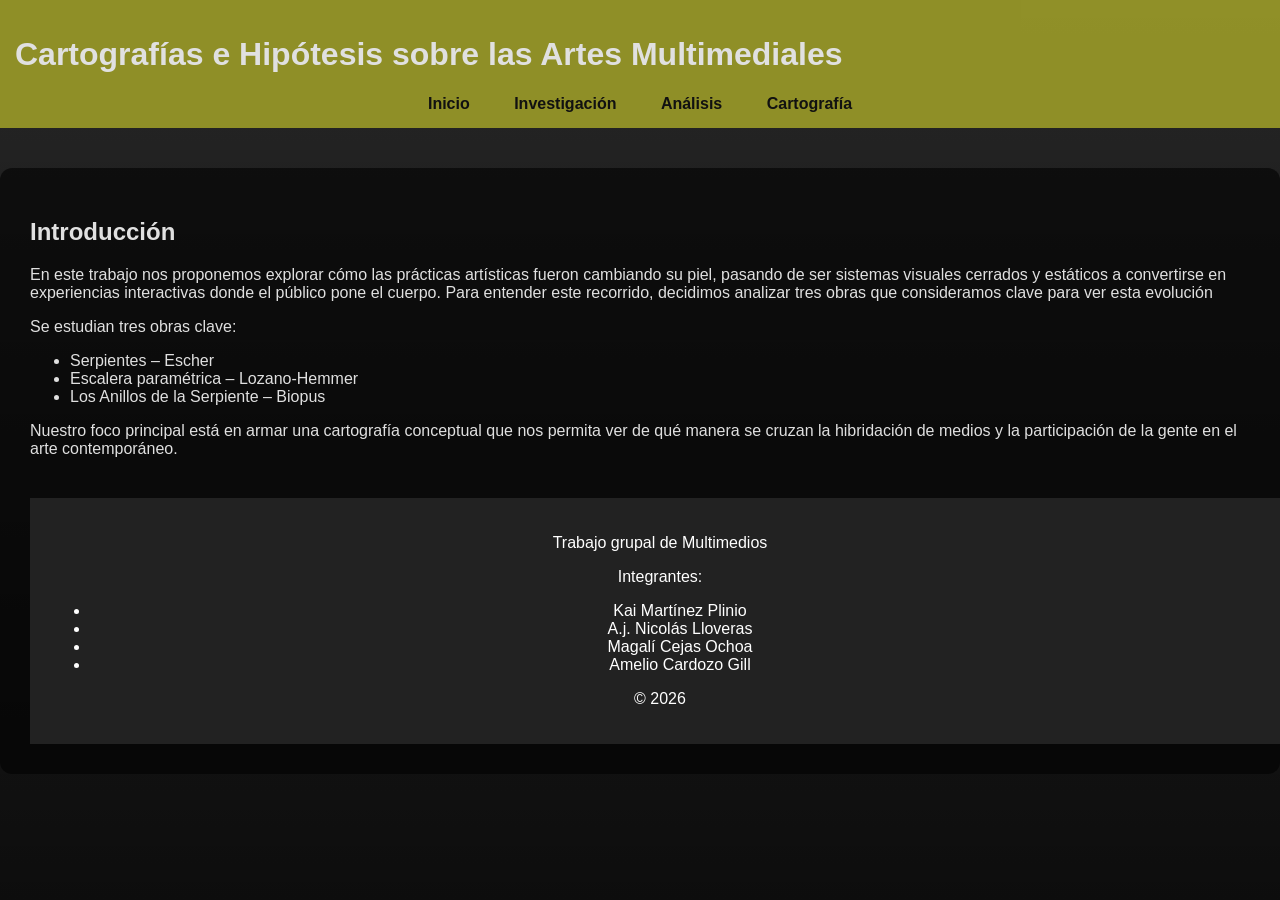
==== CARTOGRAFIA/index.html @ bc1290e7 "Update index.html" ====
<!DOCTYPE html>
<html lang="es">
<head>
<meta charset="UTF-8">
<title>Cartografía Multimedial</title>
<link rel="stylesheet" href="css/estilos.css">
</head>

<body>

<header>
<h1>Cartografías e Hipótesis sobre las Artes Multimediales</h1>
<nav>
<a href="index.html">Inicio</a>
<a href="investigacion.html">Investigación</a>
<a href="analisis.html">Análisis</a>
<a href="cartografia.html">Cartografía</a>
</nav>
</header>

<section class="contenido">
<h2>Introducción</h2>

<p>
En este trabajo nos proponemos explorar cómo las prácticas artísticas fueron cambiando su piel, pasando de ser sistemas visuales cerrados y estáticos a convertirse en experiencias interactivas donde el público pone el cuerpo. Para entender este recorrido, decidimos analizar tres obras que consideramos clave para ver esta evolución

<p>
Se estudian tres obras clave:
</p>

<ul>
<li>Serpientes – Escher</li>
<li>Escalera paramétrica – Lozano-Hemmer</li>
<li>Los Anillos de la Serpiente – Biopus</li>
</ul>

<p>
Nuestro foco principal está en armar una cartografía conceptual que nos permita ver de qué manera se cruzan la hibridación de medios y la participación de la gente en el arte contemporáneo.
</p>
<footer>
<p>Trabajo grupal de Multimedios</p>
<p>Integrantes:</p>
<ul>
<li>Kai Martínez Plinio</li>
<li>A.j. Nicolás Lloveras</li>
<li>Magalí Cejas Ochoa</li>
<li>Amelio Cardozo Gill</li>
</ul>
<p>© 2026</p>
</footer></section>
</body>
</html>
---- CARTOGRAFIA/css/estilos.css ----
/* ===== RESET ===== */
html, body {
  margin: 0;
  padding: 0;
}

/* ===== FONDO ===== */
body {
  font-family: 'Franklin Gothic Medium', 'Arial Narrow', Arial, sans-serif, serif;
  color: #e0e0e0;

  background:
    linear-gradient(rgba(0,0,0,0.85), rgba(0,0,0,0.95)),
    url("../img/fondo1.jpg");

  background-size: cover;
  background-attachment: fixed;
}

/* ===== HEADER ===== */
header {
  background: rgba(163, 163, 40, 0.85);
  padding: 15px;
  position: sticky;
  top: 0;
  z-index: 100;
}

nav {
  text-align: center;
}

nav a {
  margin: 0 20px;
  text-decoration: none;
  color: #111;
  font-weight: bold;
}

/* ===== CONTENIDO ===== */
.contenido {
  max-width: 1400px;
  margin: 40px auto;
  padding: 30px;
  background: rgba(0,0,0,0.6);
  border-radius: 12px;
}

/* ===== LAYOUT ===== */
.layout {
  display: flex;
}

/* ===== SIDEBAR ===== */
.sidebar {
  width: 240px;
}

.modo {
  display: flex;
  align-items: center;
  margin: 20px 0;
  cursor: pointer;
  transition: 0.3s;
}

.modo:hover {
  transform: translateX(5px);
}

.iconoModo {
  width: 50px;
  height: 50px;
  border-radius: 50%;
  margin-right: 10px;
  display:flex;
  align-items:center;
  justify-content:center;
  border:2px solid;
  font-size: 20px;
}

/* ===== COLORES ===== */
.c1 { border-color:#00eaff; color:#00eaff; }
.c2 { border-color:#4aa3ff; color:#4aa3ff; }
.c3 { border-color:#b46cff; color:#b46cff; }
.c4 { border-color:#ff8c00; color:#ff8c00; }
.c5 { border-color:#aaff00; color:#aaff00; }

/* ===== GRAFICO ===== */
.grafico {
  flex: 1;
  position: relative;
  height: 650px;
}

/* ===== EJES ===== */
.ejes::before {
  content: "";
  position: absolute;
  left: 60px;
  bottom: 60px;
  width: calc(100% - 120px);
  height: 1px;
  background: rgba(255,255,255,0.2);
}

.ejes::after {
  content: "";
  position: absolute;
  left: 60px;
  bottom: 60px;
  width: 1px;
  height: calc(100% - 120px);
  background: rgba(255,255,255,0.2);
}

.ejeY {
  position: absolute;
  left: 20px;
  top: 50%;
  transform: rotate(-90deg);
  font-size: 12px;
  opacity: 0.6;
}

.ejeX {
  position: absolute;
  bottom: 20px;
  left: 45%;
  font-size: 12px;
  opacity: 0.6;
}

/* ===== SVG LINEAS ===== */
svg {
  position: absolute;
  width: 100%;
  height: 100%;
  z-index: 1;
}

/* ===== NODOS ===== */
.nodo {
  position: absolute;
  width: 120px;
  height: 120px;
  border-radius: 50%;
  overflow: hidden;
  border: 4px solid;
  transition: 0.4s;
  z-index: 2;
}

/* ===== IMAGENES (MEJORADAS) ===== */
.img-artista {
  width: 100%;
  max-width: 1090px;   /* mismo ancho para todas */
  height: 790px;      /* misma altura */
  object-fit: cover;  /* recorta sin deformar */
  display: block;
}
.nodo img {
  width: 100%;
  height: 100%;
  object-fit: cover;

  filter: grayscale(30%) contrast(110%);
  transition: 0.4s;
}

.nodo:hover img {
  filter: grayscale(0%) contrast(120%);
}

/* IDENTIDAD VISUAL POR ARTISTA */
.escher img {
  filter: sepia(30%) contrast(110%);
}

.hemmer img {
  filter: hue-rotate(260deg);
}

.biopus img {
  filter: saturate(140%);
}

/* HOVER NODO */
.nodo:hover {
  transform: scale(1.2);
  box-shadow: 0 0 30px currentColor;
}

/* ===== POSICIONES ===== */
.escher {
  left: 20%;
  top: 60%;
}

.hemmer {
  left: 50%;
  top: 40%;
}

.biopus {
  left: 80%;
  top: 20%;
}

/* ===== INFO NODO ===== */
.infoNodo {
  position: absolute;
  bottom: -70px;
  width: 160px;
  left: 50%;
  transform: translateX(-50%);
  text-align: center;
  font-size: 12px;
  opacity: 0.8;
}

/* ===== TOP UI ===== */
.topUI {
  position: absolute;
  top: 20px;
  left: 40px;
  z-index: 3;
}

.tituloGrafico {
  font-size: 22px;
  font-weight: bold;
}

.subtitulo {
  font-size: 14px;
  opacity: 0.7;
}

/* ===== ICONOS ===== */
.iconos {
  position: absolute;
  bottom: 0;
  width: 100%;
  display: flex;
  justify-content: space-around;
  padding-bottom: 20px;
  z-index: 3;
}

.iconoBloque {
  text-align: center;
  width: 200px;
}

/* ===== ATMOSFERA ===== */
.grafico::after {
  content: "";
  position: absolute;
  width: 100%;
  height: 100%;
  background: radial-gradient(circle, transparent 60%, rgba(0,0,0,0.8));
  pointer-events: none;
}

/* ===== MODO CARTOGRAFIA (SIN SCROLL) ===== */
body.cartografia {
  overflow: hidden;
  height: 100vh;
}

body.cartografia .contenido {
  margin: 0;
  height: 100vh;
  display: flex;
  flex-direction: column;
}

body.cartografia .layout {
  flex: 1;
  height: 100%;
}

body.cartografia .grafico {
  height: 100%;
}

/* OPCIONAL: scroll solo en sidebar */
body.cartografia .sidebar {
  overflow-y: auto;
  height: 100%;
}
footer {
  width: 100%;
  text-align: center;
  background-color: #222;
  color: white;
  padding: 20px;
  margin-top: 40px;
}
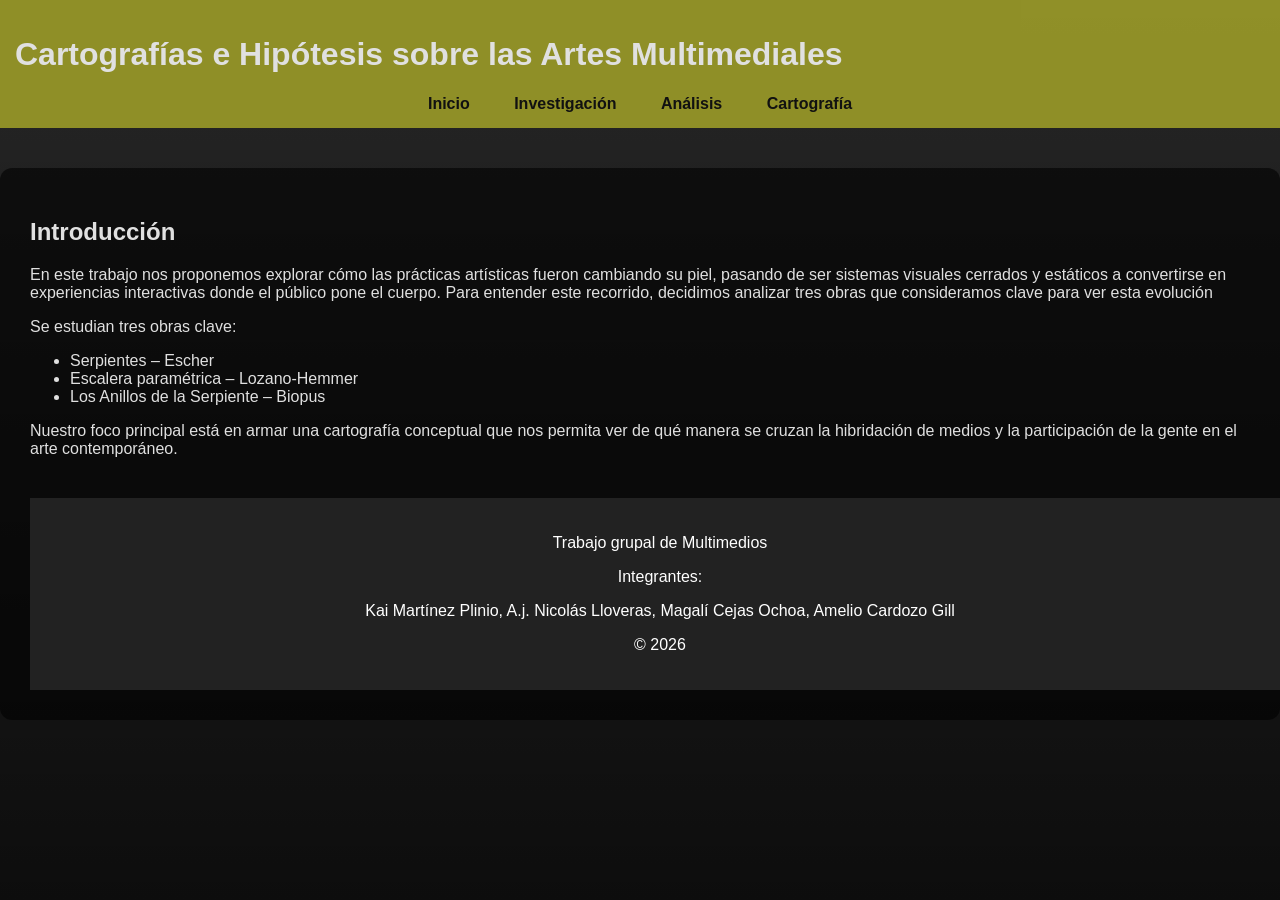
==== commit 77d3d98d: "Update index.html" ====
--- a/CARTOGRAFIA/index.html
+++ b/CARTOGRAFIA/index.html
@@ -40,13 +40,12 @@
 <footer>
 <p>Trabajo grupal de Multimedios</p>
 <p>Integrantes:</p>
-<ul>
-<li>Kai Martínez Plinio</li>
-<li>A.j. Nicolás Lloveras</li>
-<li>Magalí Cejas Ochoa</li>
-<li>Amelio Cardozo Gill</li>
-</ul>
+
+<p>Kai Martínez Plinio, A.j. Nicolás Lloveras, Magalí Cejas Ochoa, Amelio Cardozo Gill </p>
+
 <p>© 2026</p>
-</footer></section>
+</footer>
 </body>
 </html>
+</body>
+</html>
